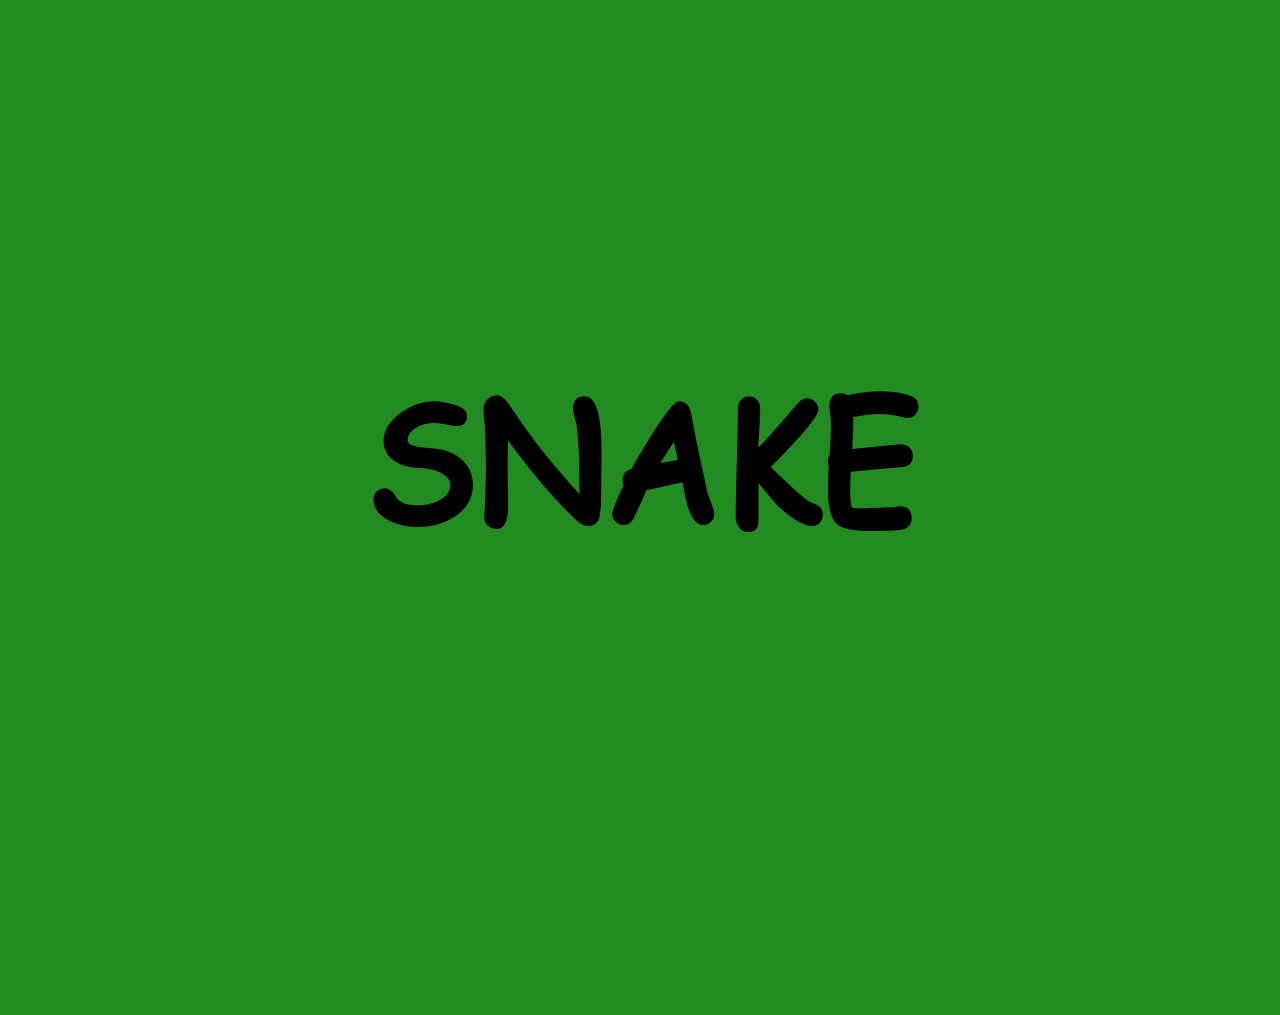
==== snake/snake.html @ 4eb85356 "initial commit added homepage, buttons" ====
<DOCTYPE! html>
    <html>
        <head>
            <meta charset="UTF-8" />
            <title> snake </title>
            <link rel="stylesheet" href="snake_style.css">
        </head>

        <body id="intro-bg">
            <h1 id="intro-text"> SNAKE </h1>
        </body>
    </html>
---- snake/snake_style.css ----
@font-face {
    font-family: comicSans;
    src: url("../assets/font/comic-sans-ms-font-family/COMIC.TTF");
}


/*------Entry Animation-----*/
#intro-bg {
    font-family: comicSans;
    background-color: forestgreen;
}

#intro-text {
    font-size: 10em;
    display: flex;
    justify-content: center;
    align-items: center;    
    height: 100vh
}
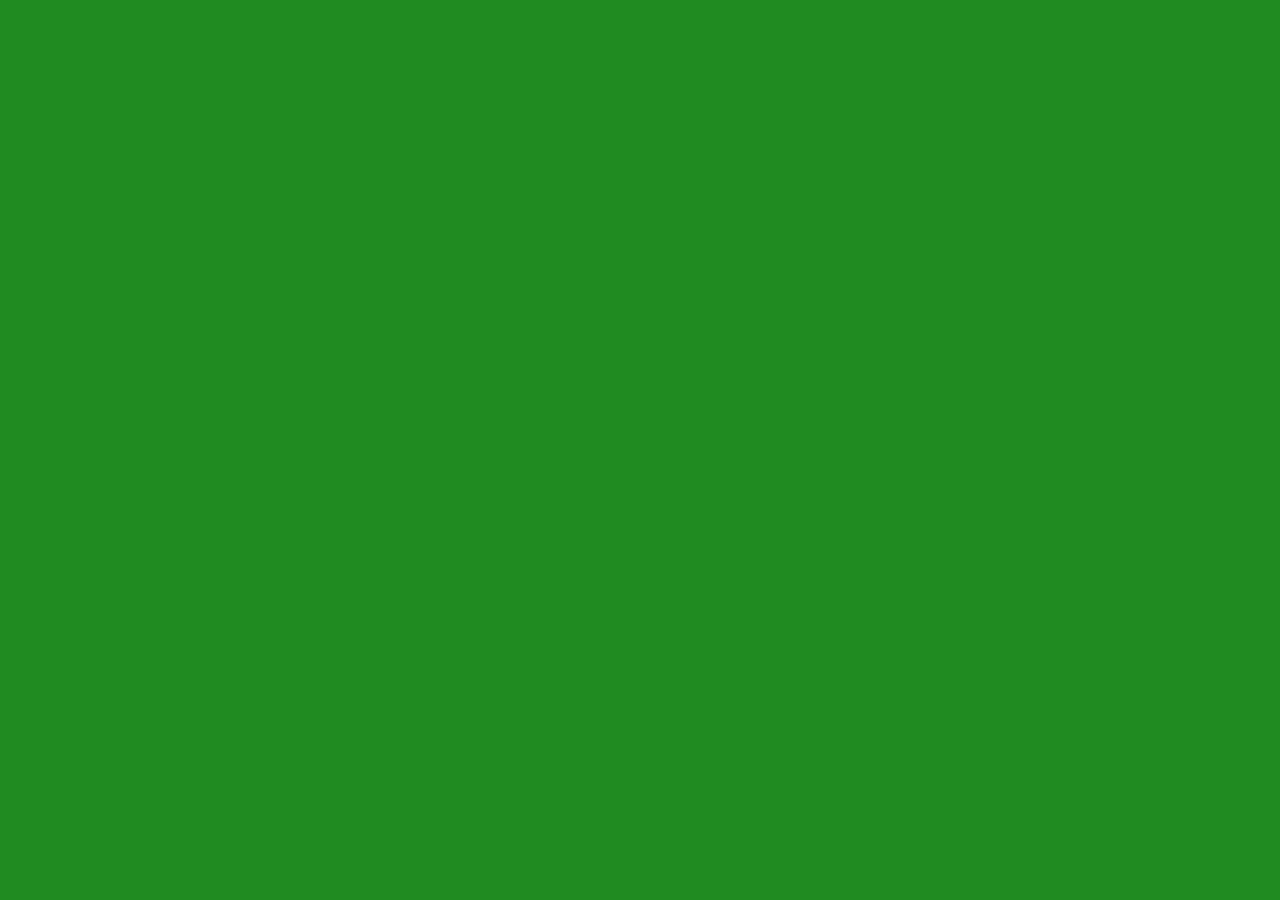
==== commit e56a826f: "Big change incoming" ====
--- a/snake/snake.html
+++ b/snake/snake.html
@@ -1,4 +1,3 @@
-<DOCTYPE! html>
     <html>
         <head>
             <meta charset="UTF-8" />
@@ -6,7 +5,13 @@
             <link rel="stylesheet" href="snake_style.css">
         </head>
 
-        <body id="intro-bg">
-            <h1 id="intro-text"> SNAKE </h1>
+        <canvas id="game-ground"> 
+            <img id="voila" src="../assets/images/games/Snake/snake_background.png" />
+        </canvas>
+
+        <body>
+            
         </body>
+
+        <script src="snake_script.js"></script>
     </html>
--- a/snake/snake_style.css
+++ b/snake/snake_style.css
@@ -3,17 +3,19 @@
     src: url("../assets/font/comic-sans-ms-font-family/COMIC.TTF");
 }
 
+/*------Snake Game------*/
+body, html {
+    margin: 0;
+    padding: 0;
+    height: 100%;
+    width: 100%;
+    overflow: hidden; 
+}
 
-/*------Entry Animation-----*/
-#intro-bg {
-    font-family: comicSans;
+body {
+    display: flex;
+    flex-direction: column;
     background-color: forestgreen;
 }
 
-#intro-text {
-    font-size: 10em;
-    display: flex;
-    justify-content: center;
-    align-items: center;    
-    height: 100vh
-}
+
